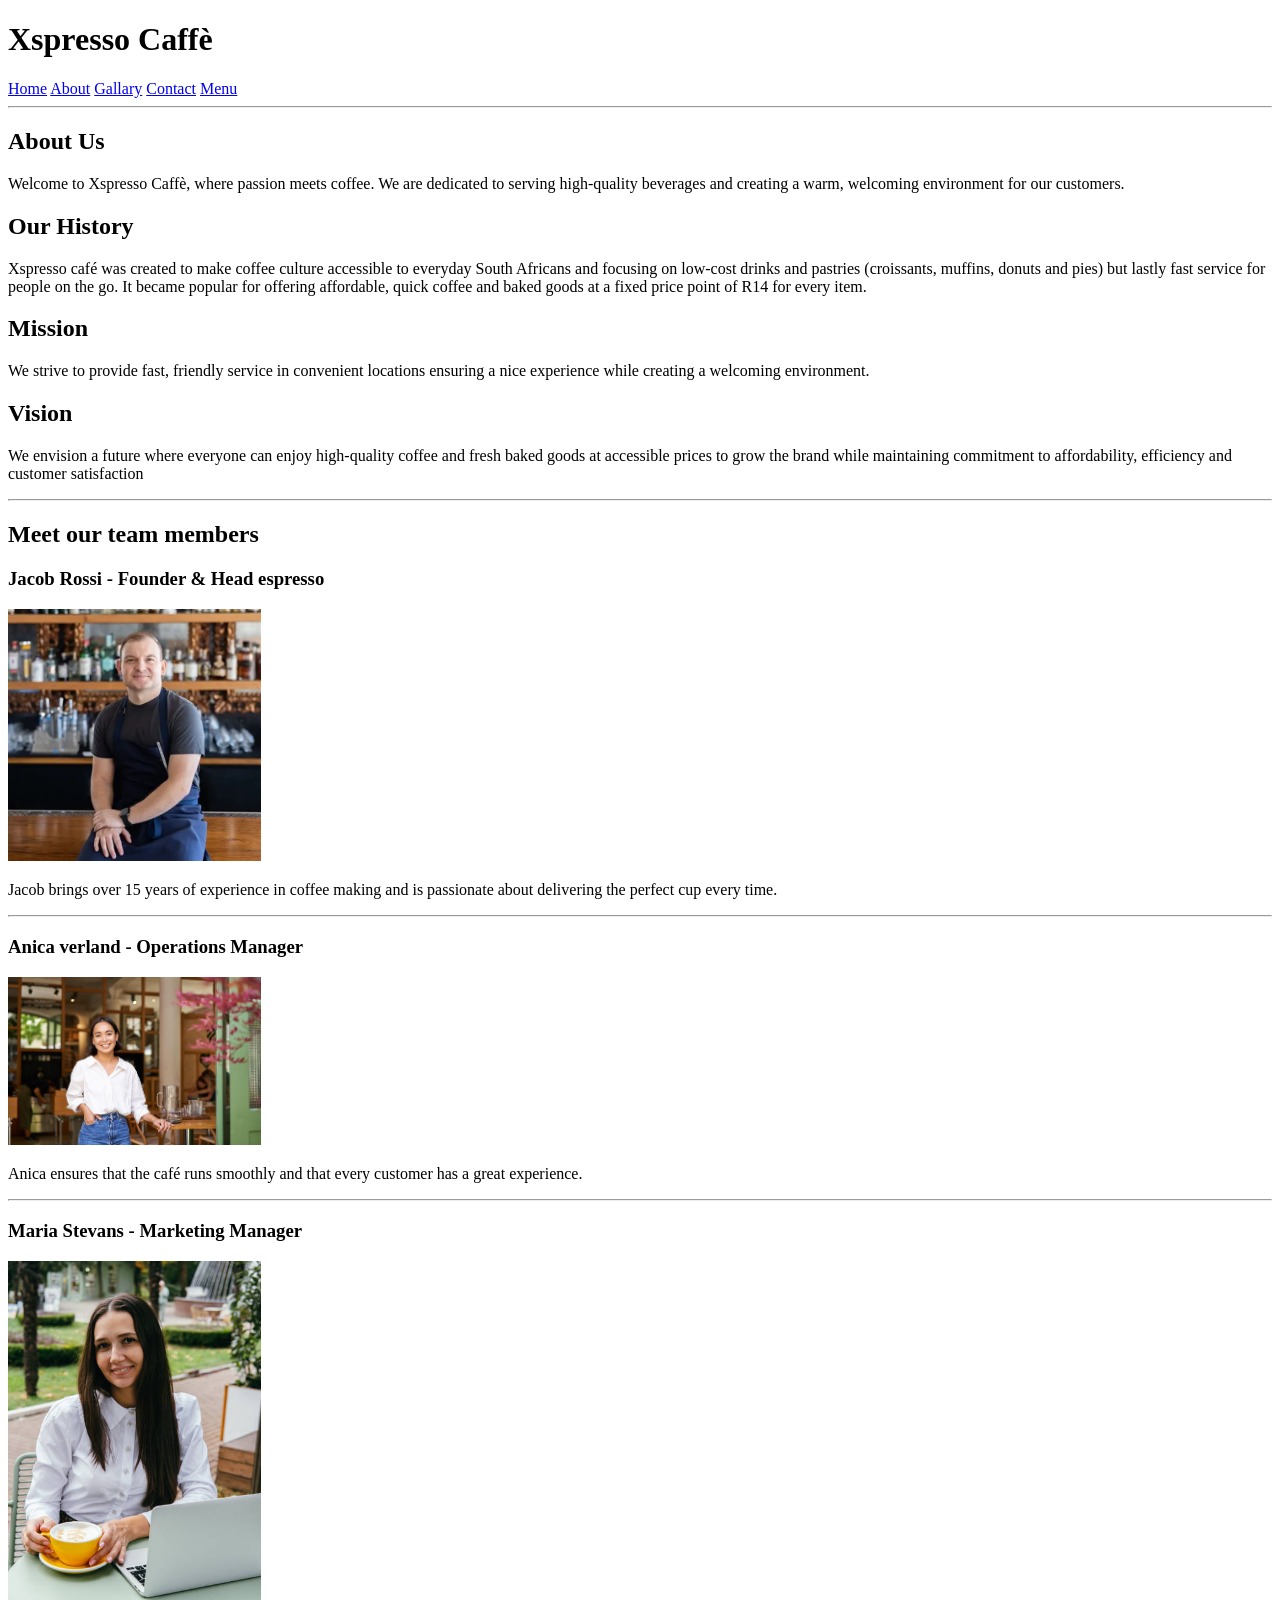
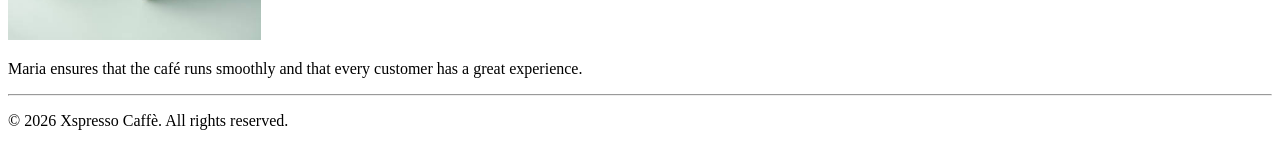
==== About.html @ c355d83b "improved for readability" ====
<!DOCTYPE html>
<html lang="en">
<head>
    <meta charset="UTF-8">
    <meta name="viewport" content="width=device-width, initial-scale=1.0">
    <title>About us- Xspresso</title>
</head>
<body>
           <!-- Navigation Menu -->
    <header>
        <h1>Xspresso Caffè</h1>
        <nav>
            <a href="index.html">Home</a>
            <a href="About.html">About</a>
            <a href="gallary.html">Gallary</a>
            <a href="Contact.html">Contact</a>
            <a href="menu.html">Menu</a>
        </nav>
        <hr>
    </header>

             <!-- About Section -->
             <section>
             <h2>About Us</h2>
             <p>Welcome to Xspresso Caffè, where passion meets coffee. We are dedicated to serving high-quality beverages and creating a warm, welcoming environment for our customers.</p>
             </section>

        
              <!-- History Section -->
              <section>
                       <h2>Our History</h2>
                       <p>Xspresso café was created to make coffee culture accessible to everyday South Africans and
                          focusing on low-cost drinks and pastries (croissants, muffins, donuts and pies) but lastly fast   
                          service for people on the go. It became popular for offering affordable, quick coffee and baked 
                          goods at a fixed price point of R14 for every item.       
                       </p>
             </section>


             <!--Mission-->
             <section>
                     <h2>Mission</h2>
                     <p>We strive to provide fast, friendly service in convenient locations ensuring a nice experience while creating a welcoming environment.</p>
             </section>

             
             <!--Vision-->
             <section>
                     <h2>Vision</h2>
                     <p>We envision a future where everyone can enjoy high-quality coffee and fresh baked goods at 
                        accessible prices to grow the brand while maintaining commitment to affordability, efficiency 
                        and customer satisfaction
                     </p>
             </section>

             <hr>
             <!--Team members-->
             <section>
                    <h2>Meet our team members</h2>

                    <article>
                             <h3>Jacob Rossi - Founder & Head espresso</h3>
                             <img src="img/member1.webp" alt="MEMBER1 Image" width="20%">
                             <p>Jacob brings over 15 years of experience in coffee making and is passionate about delivering the perfect cup every time.</p>
                    </article>
             <hr>
                    <article>
                             <h3>Anica verland - Operations Manager</h3>
                             <img src="img/member2.jpg" alt="MEMEBER2 Logo" width="20%">
                             <p>Anica ensures that the café runs smoothly and that every customer has a great experience.</p>
                    </article>
             <hr>
                    <article>
                            <h3>Maria Stevans - Marketing Manager</h3>
                            <img src="img/member3.jpg" alt="MEMBER3 Image" width="20%">
                            <p>Maria ensures that the café runs smoothly and that every customer has a great experience.</p>
                    </article>

             </section>
             
             <hr>

             <!-- Footer -->
             <footer>
                     <p>&copy; 2026 Xspresso Caffè. All rights reserved.</p>
             </footer>

    
</body>
</html>
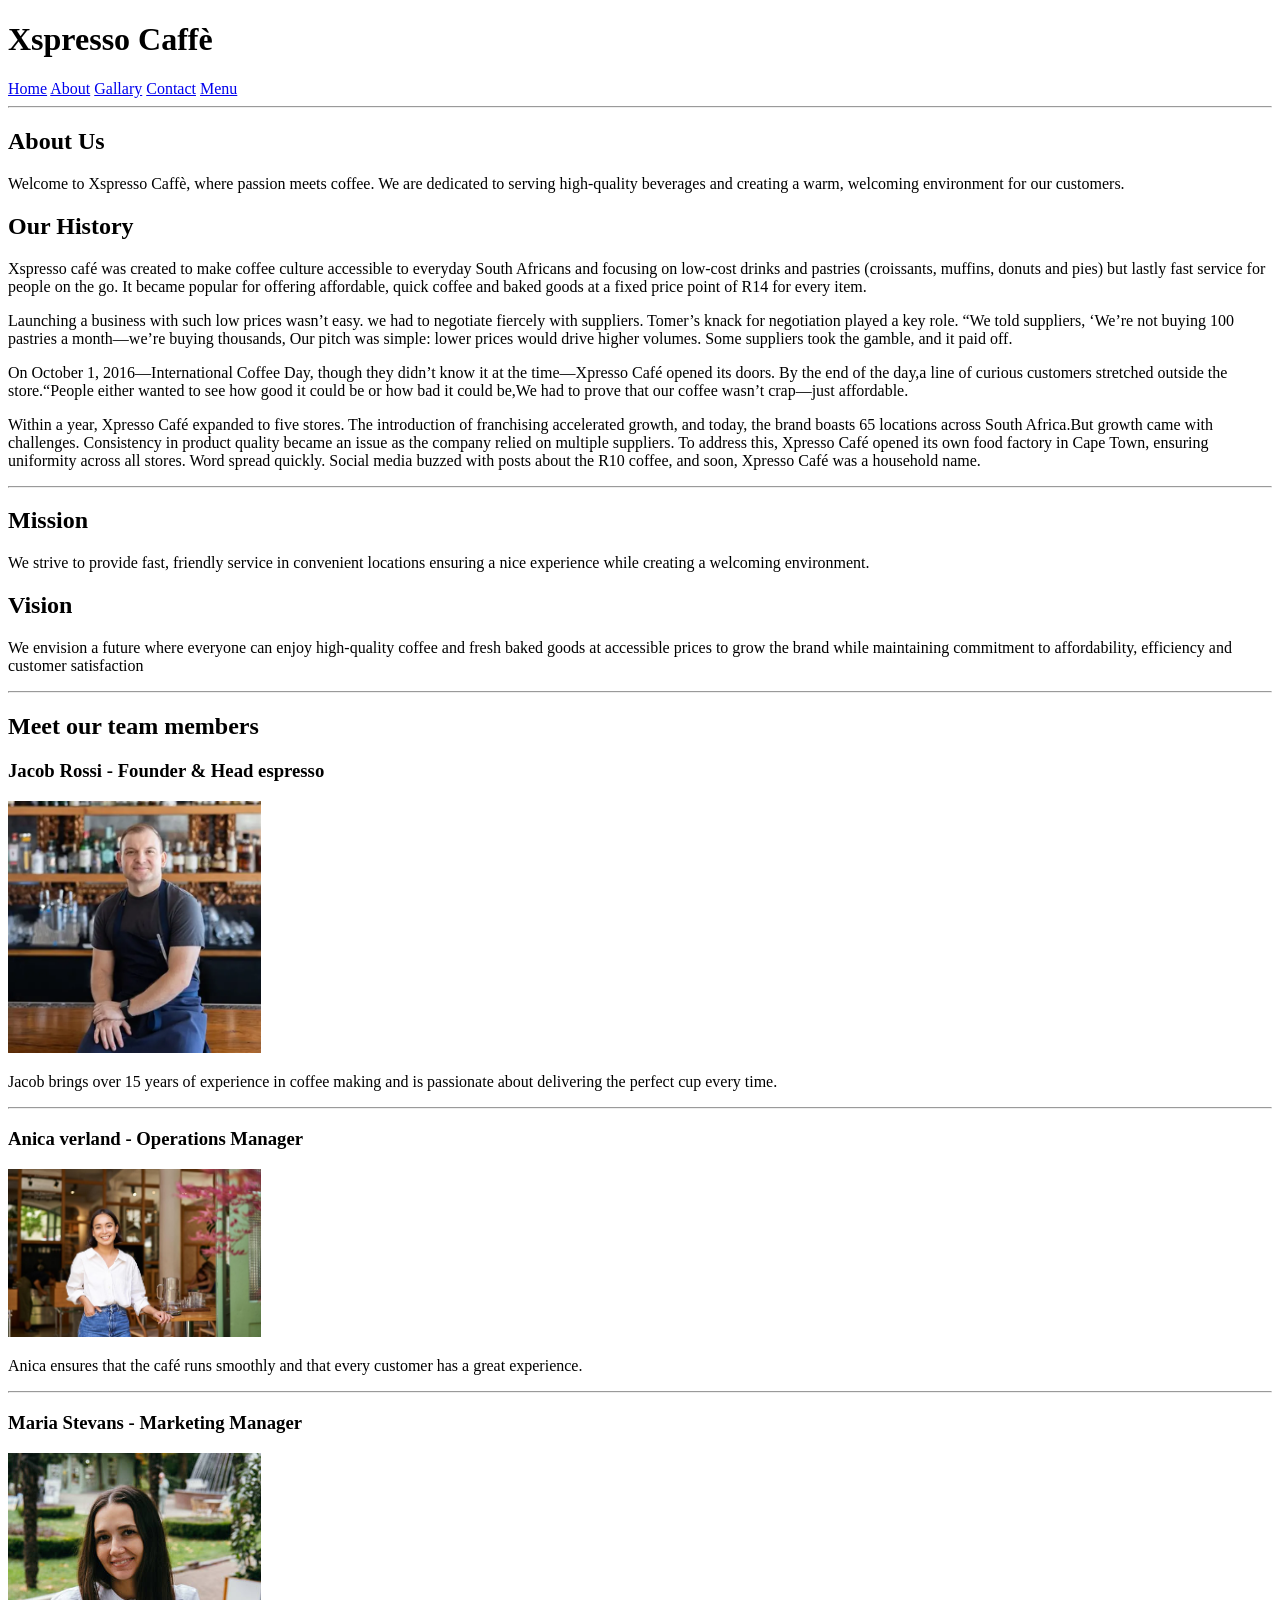
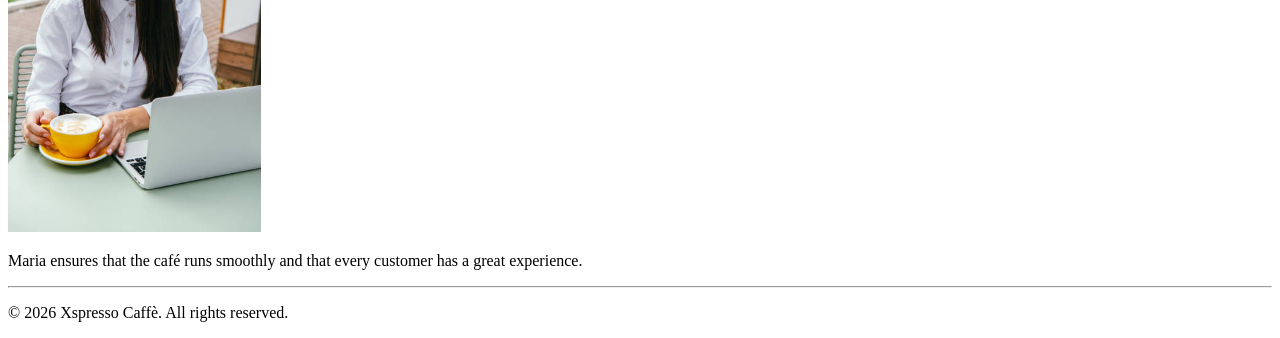
==== commit 285e5d4a: "add more info inder history" ====
--- a/About.html
+++ b/About.html
@@ -34,9 +34,25 @@
                           service for people on the go. It became popular for offering affordable, quick coffee and baked 
                           goods at a fixed price point of R14 for every item.       
                        </p>
+
+                       <p>Launching a business with such low prices wasn’t easy. we had to negotiate fiercely with suppliers. Tomer’s knack for negotiation played a key
+                          role. “We told suppliers, ‘We’re not buying 100 pastries a month—we’re buying thousands, Our pitch was simple: lower prices would drive higher volumes. 
+                          Some suppliers took the gamble, and it paid off.
+                       </p>
+
+                       <p>On October 1, 2016—International Coffee Day, though they didn’t know it at the time—Xpresso Café opened its doors. By the end of the day,a line of curious 
+                          customers stretched outside the store.“People either wanted to see how good it could be or how bad it could be,We had to prove that our 
+                          coffee wasn’t crap—just affordable.
+                       </p>
+
+                       <p>Within a year, Xpresso Café expanded to five stores. The introduction of franchising accelerated growth, and today, the brand boasts 65 locations across
+                          South Africa.But growth came with challenges. Consistency in product quality became an issue as the company relied on multiple suppliers. To address this,
+                          Xpresso Café opened its own food factory in Cape Town, ensuring uniformity across all stores. Word spread quickly. Social media buzzed with posts about
+                          the R10 coffee, and soon, Xpresso Café was a household name.
+                       </p>
              </section>
 
-
+           <hr>
              <!--Mission-->
              <section>
                      <h2>Mission</h2>
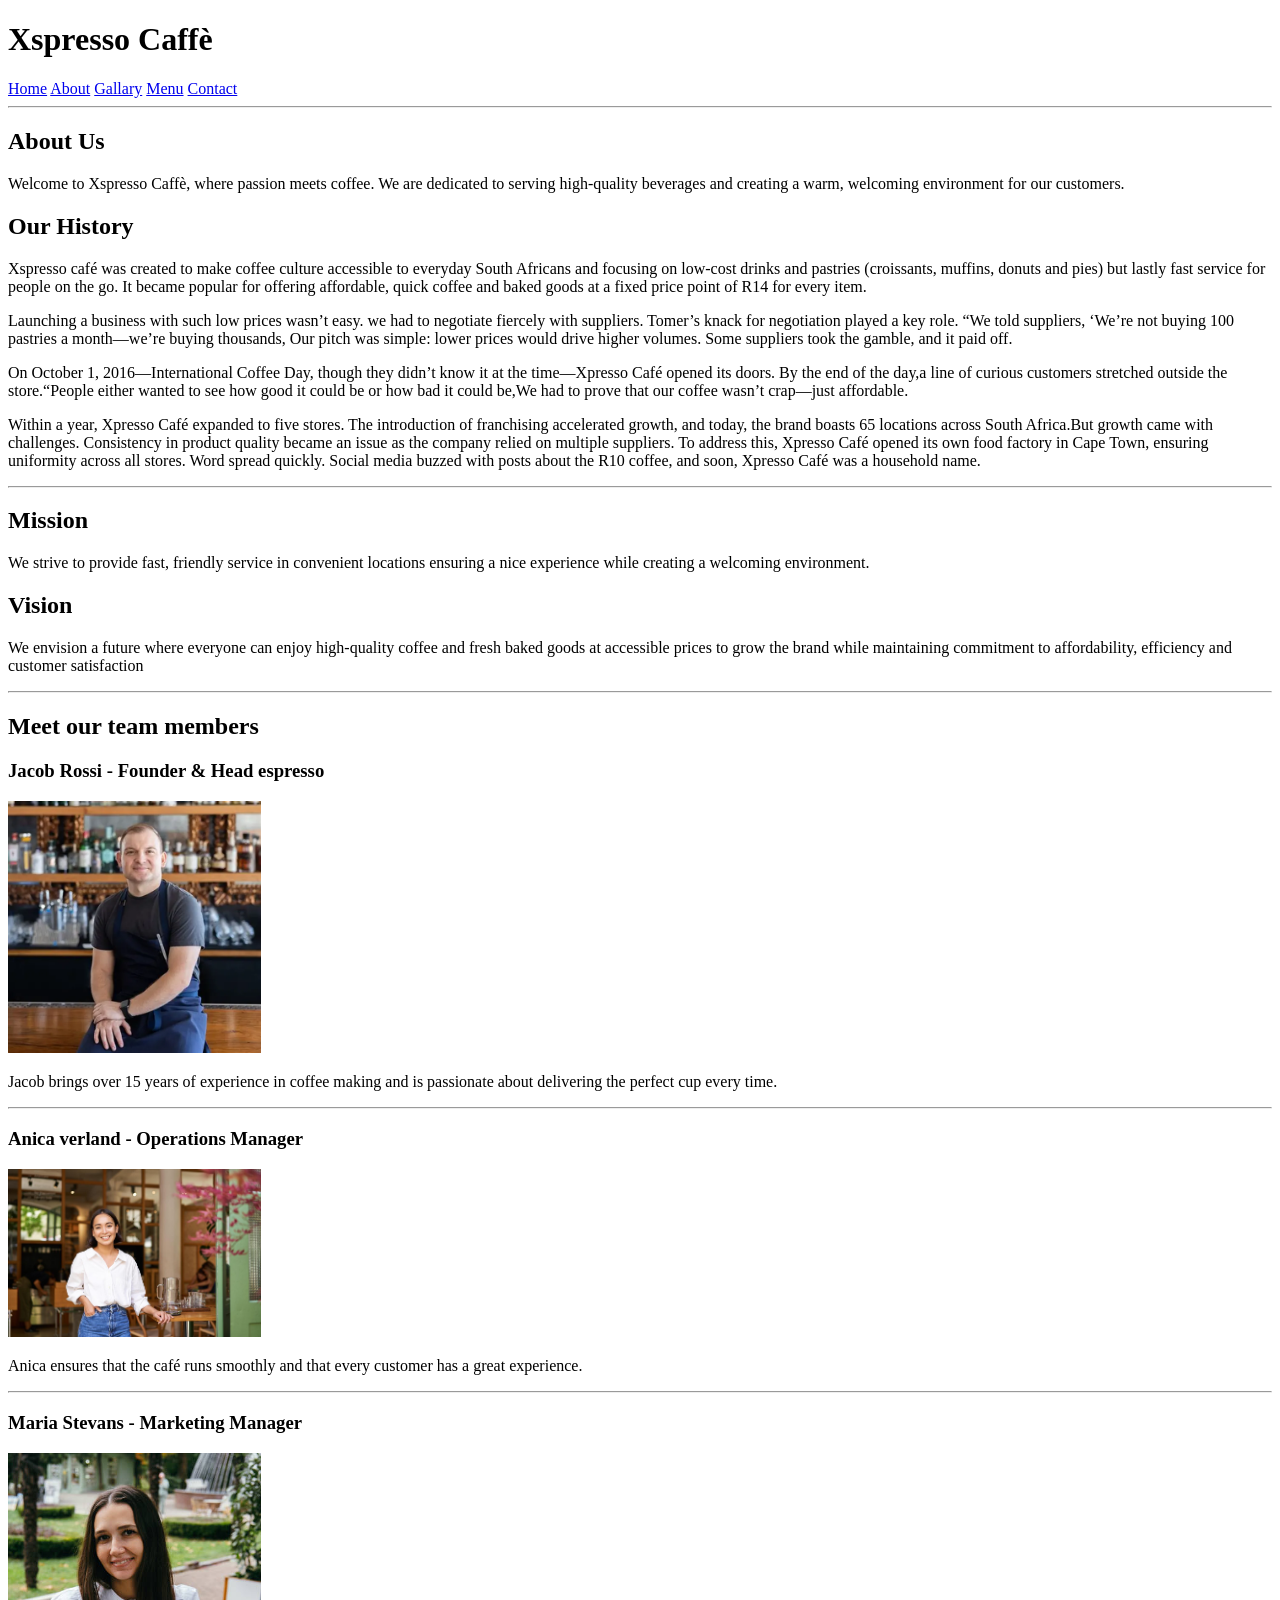
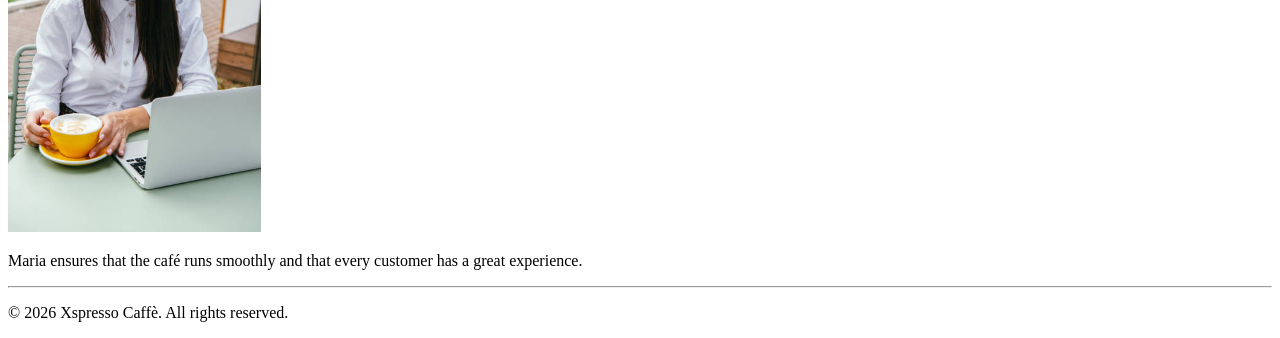
==== commit 3ff983c0: "update all for readability" ====
--- a/About.html
+++ b/About.html
@@ -13,8 +13,8 @@
             <a href="index.html">Home</a>
             <a href="About.html">About</a>
             <a href="gallary.html">Gallary</a>
+            <a href="menu.html">Menu</a>
             <a href="Contact.html">Contact</a>
-            <a href="menu.html">Menu</a>
         </nav>
         <hr>
     </header>
